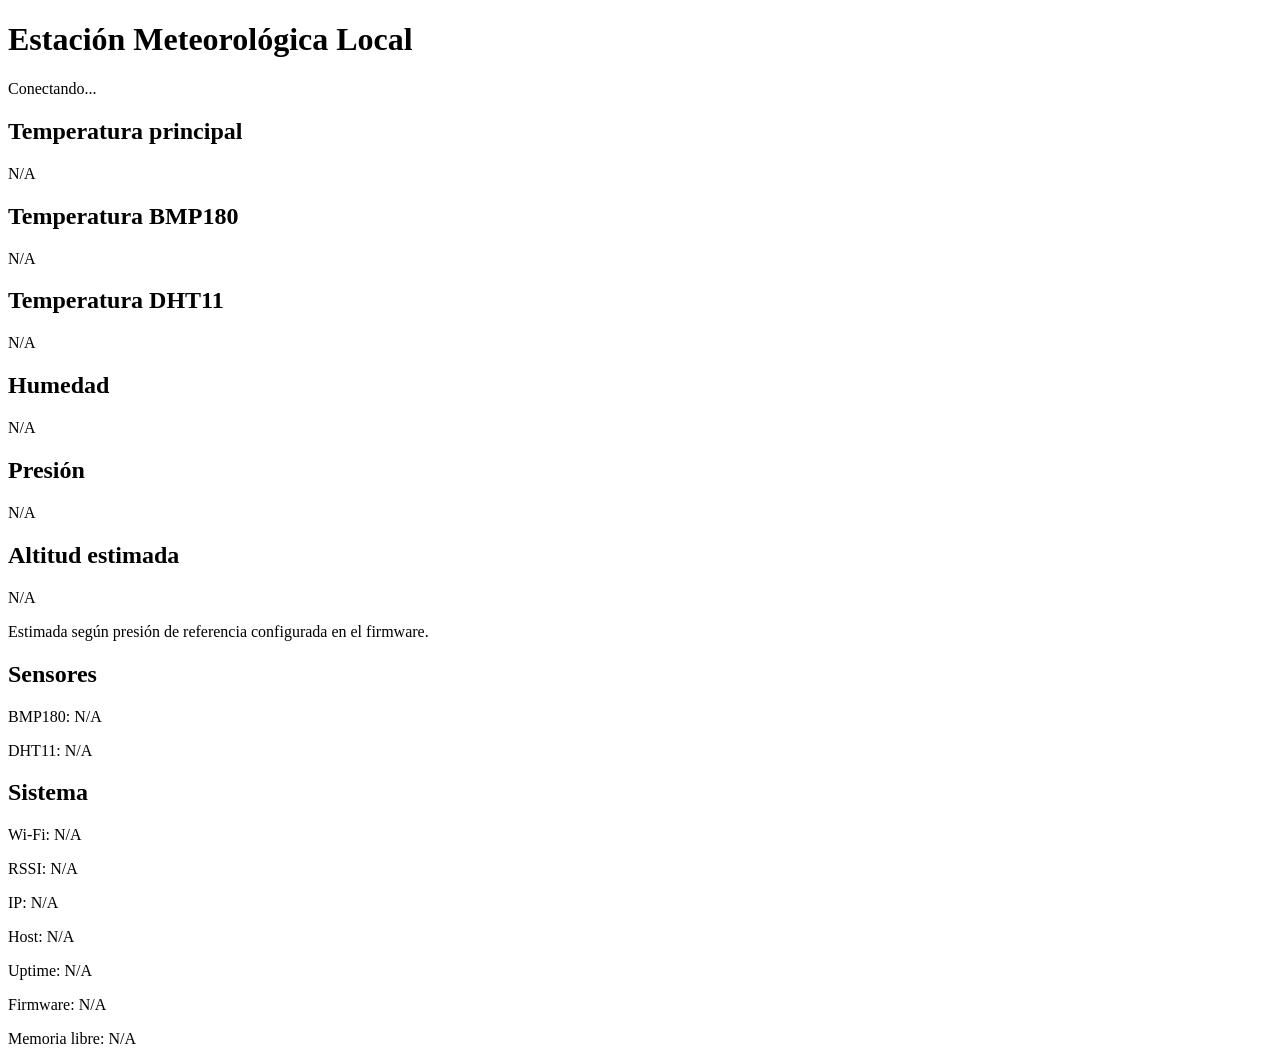
==== data/index.html @ 074adf6f "Estacion meteorologica" ====
<!DOCTYPE html>
<html lang="es">
<head>
  <meta charset="UTF-8">
  <meta name="viewport" content="width=device-width, initial-scale=1.0">
  <title>Estación Meteorológica</title>
  <link rel="stylesheet" href="/style.css">
</head>
<body>
  <header>
    <h1>Estación Meteorológica Local</h1>
    <p id="status-line">Conectando...</p>
  </header>

  <main class="grid">
    <section class="card">
      <h2>Temperatura principal</h2>
      <p class="value" id="temp-main">N/A</p>
    </section>
    <section class="card">
      <h2>Temperatura BMP180</h2>
      <p class="value" id="temp-bmp">N/A</p>
    </section>
    <section class="card">
      <h2>Temperatura DHT11</h2>
      <p class="value" id="temp-dht">N/A</p>
    </section>
    <section class="card">
      <h2>Humedad</h2>
      <p class="value" id="humidity">N/A</p>
    </section>
    <section class="card">
      <h2>Presión</h2>
      <p class="value" id="pressure">N/A</p>
    </section>
    <section class="card">
      <h2>Altitud estimada</h2>
      <p class="value" id="altitude">N/A</p>
      <p class="note">Estimada según presión de referencia configurada en el firmware.</p>
    </section>
    <section class="card">
      <h2>Sensores</h2>
      <p id="sensor-bmp">BMP180: N/A</p>
      <p id="sensor-dht">DHT11: N/A</p>
    </section>
    <section class="card">
      <h2>Sistema</h2>
      <p id="wifi">Wi-Fi: N/A</p>
      <p id="rssi">RSSI: N/A</p>
      <p id="ip">IP: N/A</p>
      <p id="hostname">Host: N/A</p>
      <p id="uptime">Uptime: N/A</p>
      <p id="firmware">Firmware: N/A</p>
      <p id="heap">Memoria libre: N/A</p>
    </section>
  </main>

  <script src="/script.js"></script>
</body>
</html>
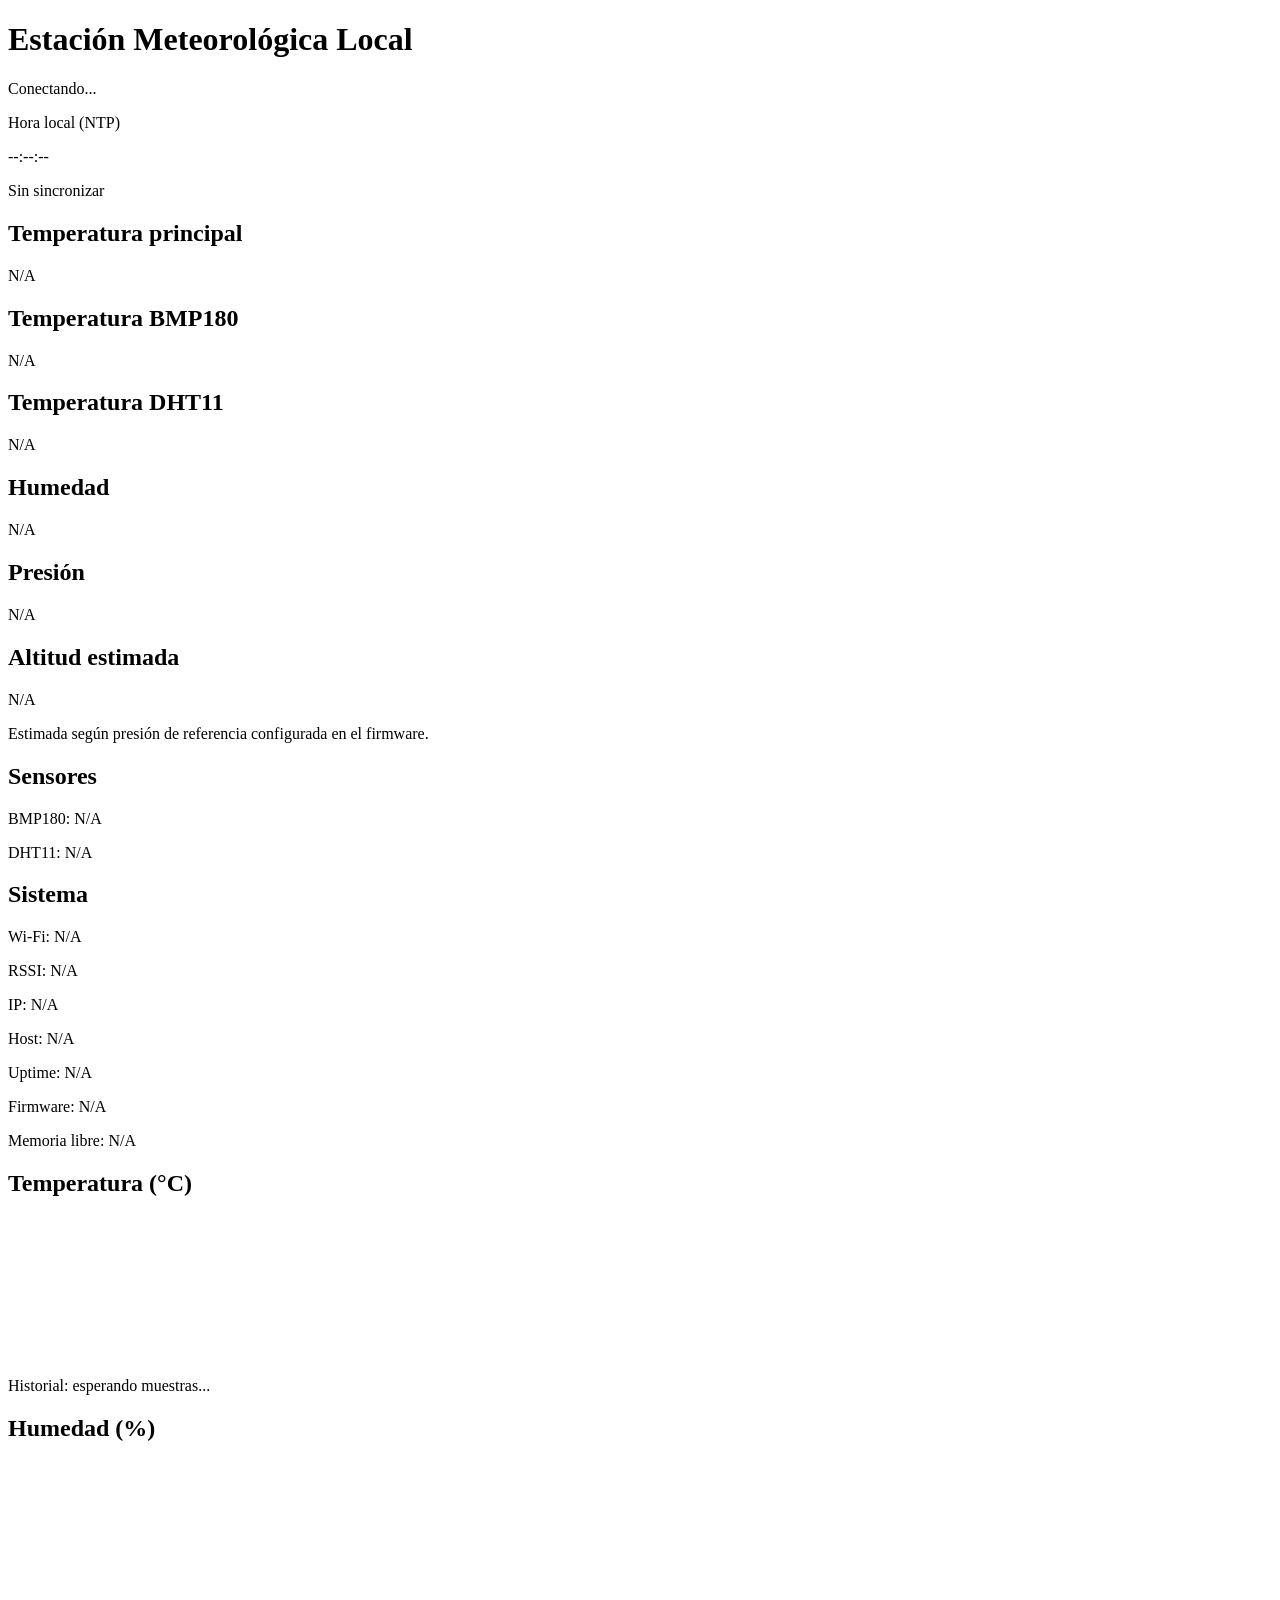
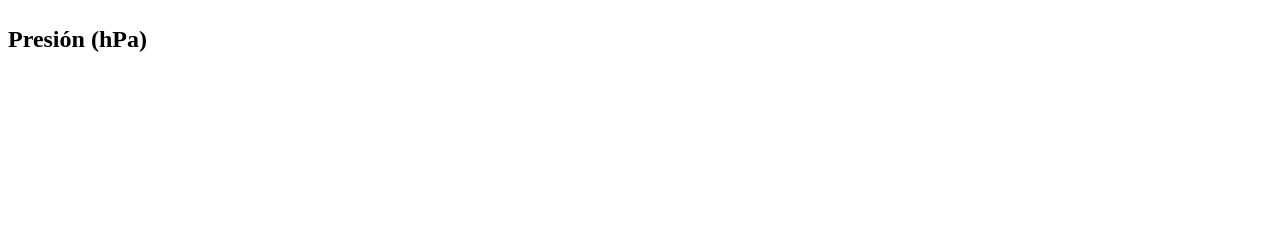
==== commit 53f9d106: "v1.2 Hora en la web  /api/status ahora incluye time (HH:MM:SS) y epoch Misma fuente NTP que el MAX72" ====
--- a/data/index.html
+++ b/data/index.html
@@ -8,50 +8,77 @@
 </head>
 <body>
   <header>
-    <h1>Estación Meteorológica Local</h1>
-    <p id="status-line">Conectando...</p>
+    <div class="header-top">
+      <div>
+        <h1>Estación Meteorológica Local</h1>
+        <p id="status-line">Conectando...</p>
+      </div>
+      <div class="clock-panel">
+        <p class="clock-label">Hora local (NTP)</p>
+        <p class="clock-value" id="clock">--:--:--</p>
+        <p class="clock-note" id="clock-sync">Sin sincronizar</p>
+      </div>
+    </div>
   </header>
 
-  <main class="grid">
-    <section class="card">
-      <h2>Temperatura principal</h2>
-      <p class="value" id="temp-main">N/A</p>
+  <main>
+    <section class="grid">
+      <section class="card">
+        <h2>Temperatura principal</h2>
+        <p class="value" id="temp-main">N/A</p>
+      </section>
+      <section class="card">
+        <h2>Temperatura BMP180</h2>
+        <p class="value" id="temp-bmp">N/A</p>
+      </section>
+      <section class="card">
+        <h2>Temperatura DHT11</h2>
+        <p class="value" id="temp-dht">N/A</p>
+      </section>
+      <section class="card">
+        <h2>Humedad</h2>
+        <p class="value" id="humidity">N/A</p>
+      </section>
+      <section class="card">
+        <h2>Presión</h2>
+        <p class="value" id="pressure">N/A</p>
+      </section>
+      <section class="card">
+        <h2>Altitud estimada</h2>
+        <p class="value" id="altitude">N/A</p>
+        <p class="note">Estimada según presión de referencia configurada en el firmware.</p>
+      </section>
+      <section class="card">
+        <h2>Sensores</h2>
+        <p id="sensor-bmp">BMP180: N/A</p>
+        <p id="sensor-dht">DHT11: N/A</p>
+      </section>
+      <section class="card">
+        <h2>Sistema</h2>
+        <p id="wifi">Wi-Fi: N/A</p>
+        <p id="rssi">RSSI: N/A</p>
+        <p id="ip">IP: N/A</p>
+        <p id="hostname">Host: N/A</p>
+        <p id="uptime">Uptime: N/A</p>
+        <p id="firmware">Firmware: N/A</p>
+        <p id="heap">Memoria libre: N/A</p>
+      </section>
     </section>
-    <section class="card">
-      <h2>Temperatura BMP180</h2>
-      <p class="value" id="temp-bmp">N/A</p>
-    </section>
-    <section class="card">
-      <h2>Temperatura DHT11</h2>
-      <p class="value" id="temp-dht">N/A</p>
-    </section>
-    <section class="card">
-      <h2>Humedad</h2>
-      <p class="value" id="humidity">N/A</p>
-    </section>
-    <section class="card">
-      <h2>Presión</h2>
-      <p class="value" id="pressure">N/A</p>
-    </section>
-    <section class="card">
-      <h2>Altitud estimada</h2>
-      <p class="value" id="altitude">N/A</p>
-      <p class="note">Estimada según presión de referencia configurada en el firmware.</p>
-    </section>
-    <section class="card">
-      <h2>Sensores</h2>
-      <p id="sensor-bmp">BMP180: N/A</p>
-      <p id="sensor-dht">DHT11: N/A</p>
-    </section>
-    <section class="card">
-      <h2>Sistema</h2>
-      <p id="wifi">Wi-Fi: N/A</p>
-      <p id="rssi">RSSI: N/A</p>
-      <p id="ip">IP: N/A</p>
-      <p id="hostname">Host: N/A</p>
-      <p id="uptime">Uptime: N/A</p>
-      <p id="firmware">Firmware: N/A</p>
-      <p id="heap">Memoria libre: N/A</p>
+
+    <section class="charts">
+      <section class="card chart-card">
+        <h2>Temperatura (°C)</h2>
+        <canvas id="chart-temp" width="480" height="140"></canvas>
+        <p class="note" id="history-meta">Historial: esperando muestras...</p>
+      </section>
+      <section class="card chart-card">
+        <h2>Humedad (%)</h2>
+        <canvas id="chart-hum" width="480" height="140"></canvas>
+      </section>
+      <section class="card chart-card">
+        <h2>Presión (hPa)</h2>
+        <canvas id="chart-pres" width="480" height="140"></canvas>
+      </section>
     </section>
   </main>
 
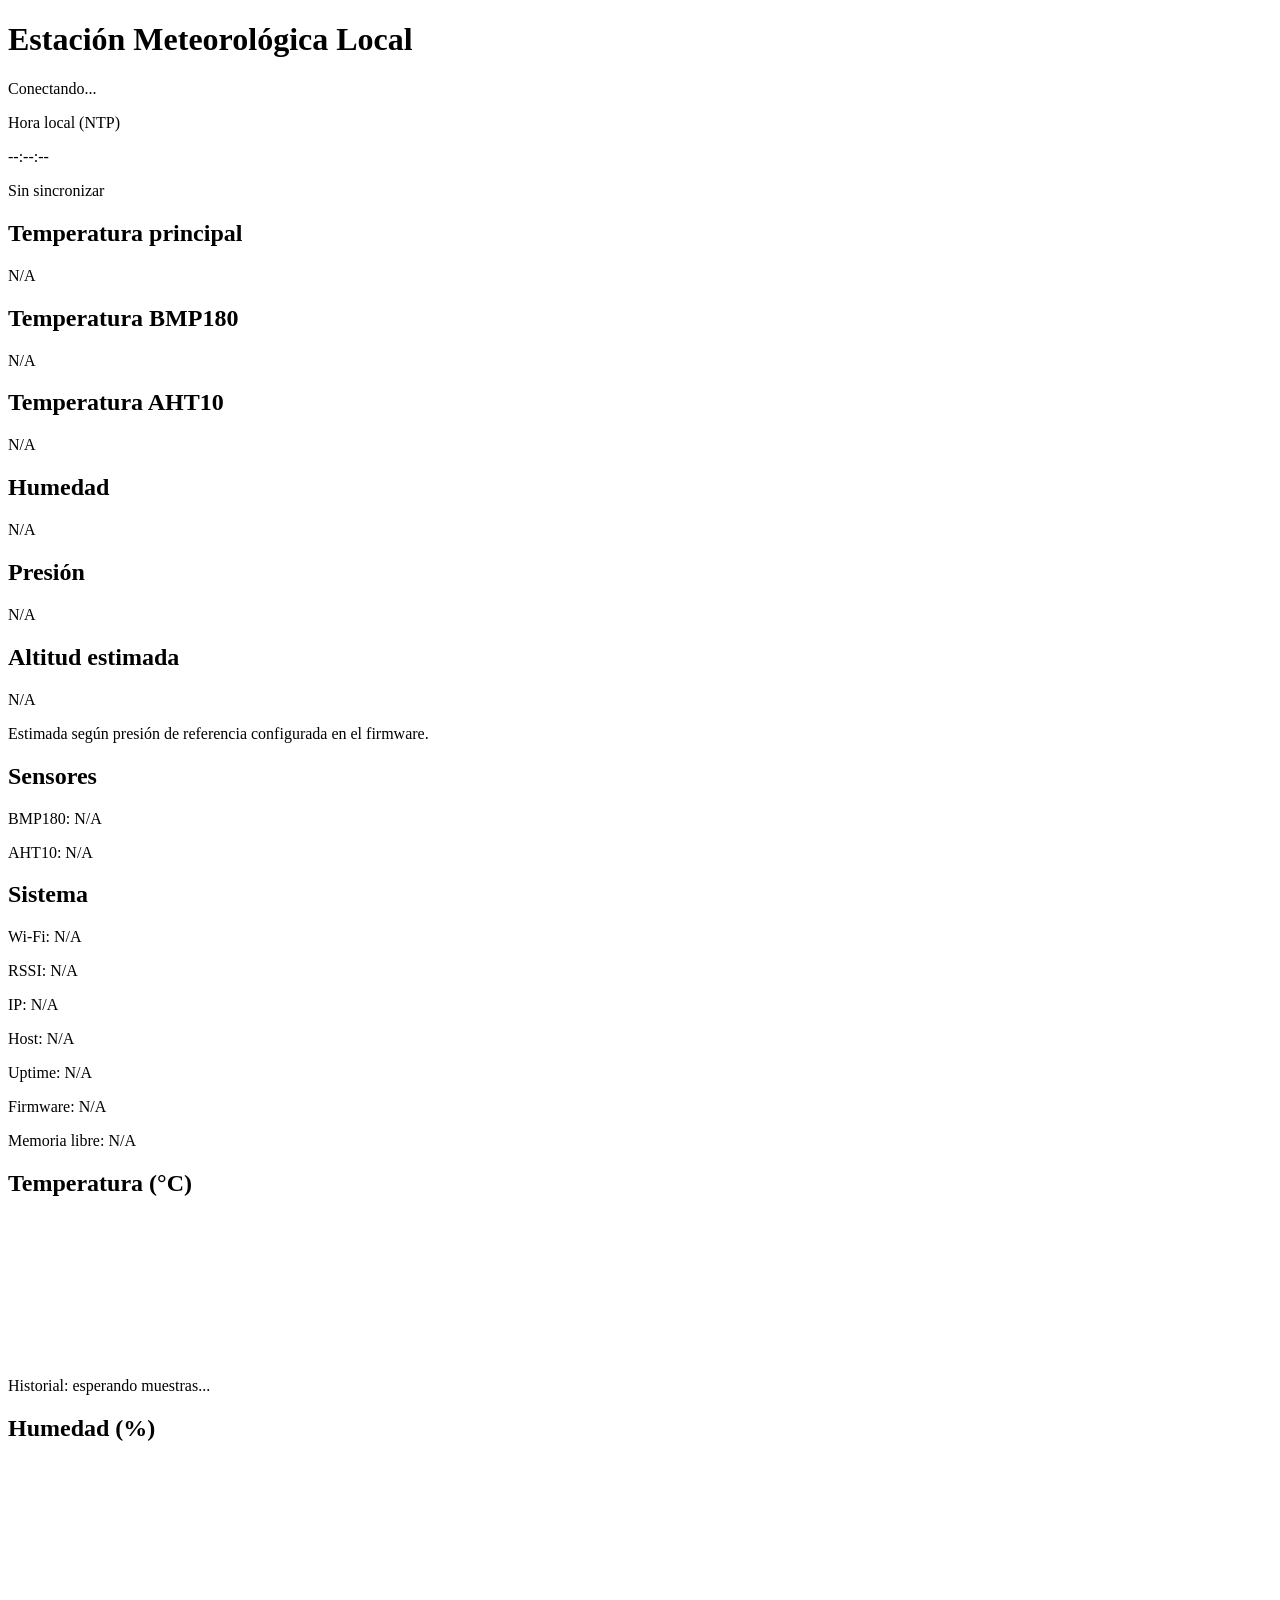
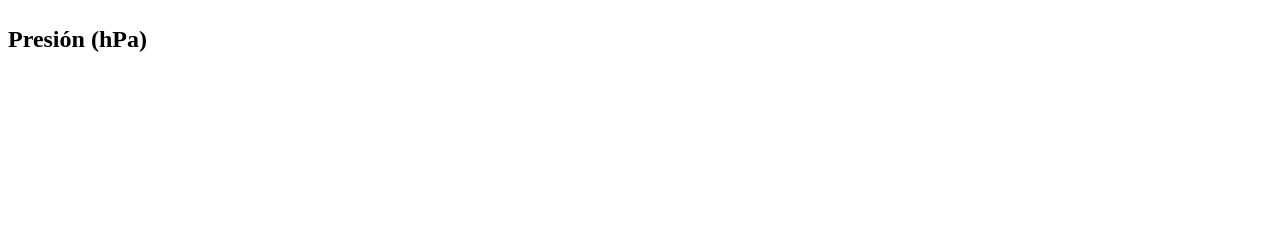
==== commit 3ac06e74: "DHT11 por AHT10 Reemplaza DHT11 por AHT10 como sensor climático principal. AHT10 en I2C junto al BMP" ====
--- a/data/index.html
+++ b/data/index.html
@@ -32,8 +32,8 @@
         <p class="value" id="temp-bmp">N/A</p>
       </section>
       <section class="card">
-        <h2>Temperatura DHT11</h2>
-        <p class="value" id="temp-dht">N/A</p>
+        <h2>Temperatura AHT10</h2>
+        <p class="value" id="temp-aht">N/A</p>
       </section>
       <section class="card">
         <h2>Humedad</h2>
@@ -51,7 +51,7 @@
       <section class="card">
         <h2>Sensores</h2>
         <p id="sensor-bmp">BMP180: N/A</p>
-        <p id="sensor-dht">DHT11: N/A</p>
+        <p id="sensor-aht">AHT10: N/A</p>
       </section>
       <section class="card">
         <h2>Sistema</h2>
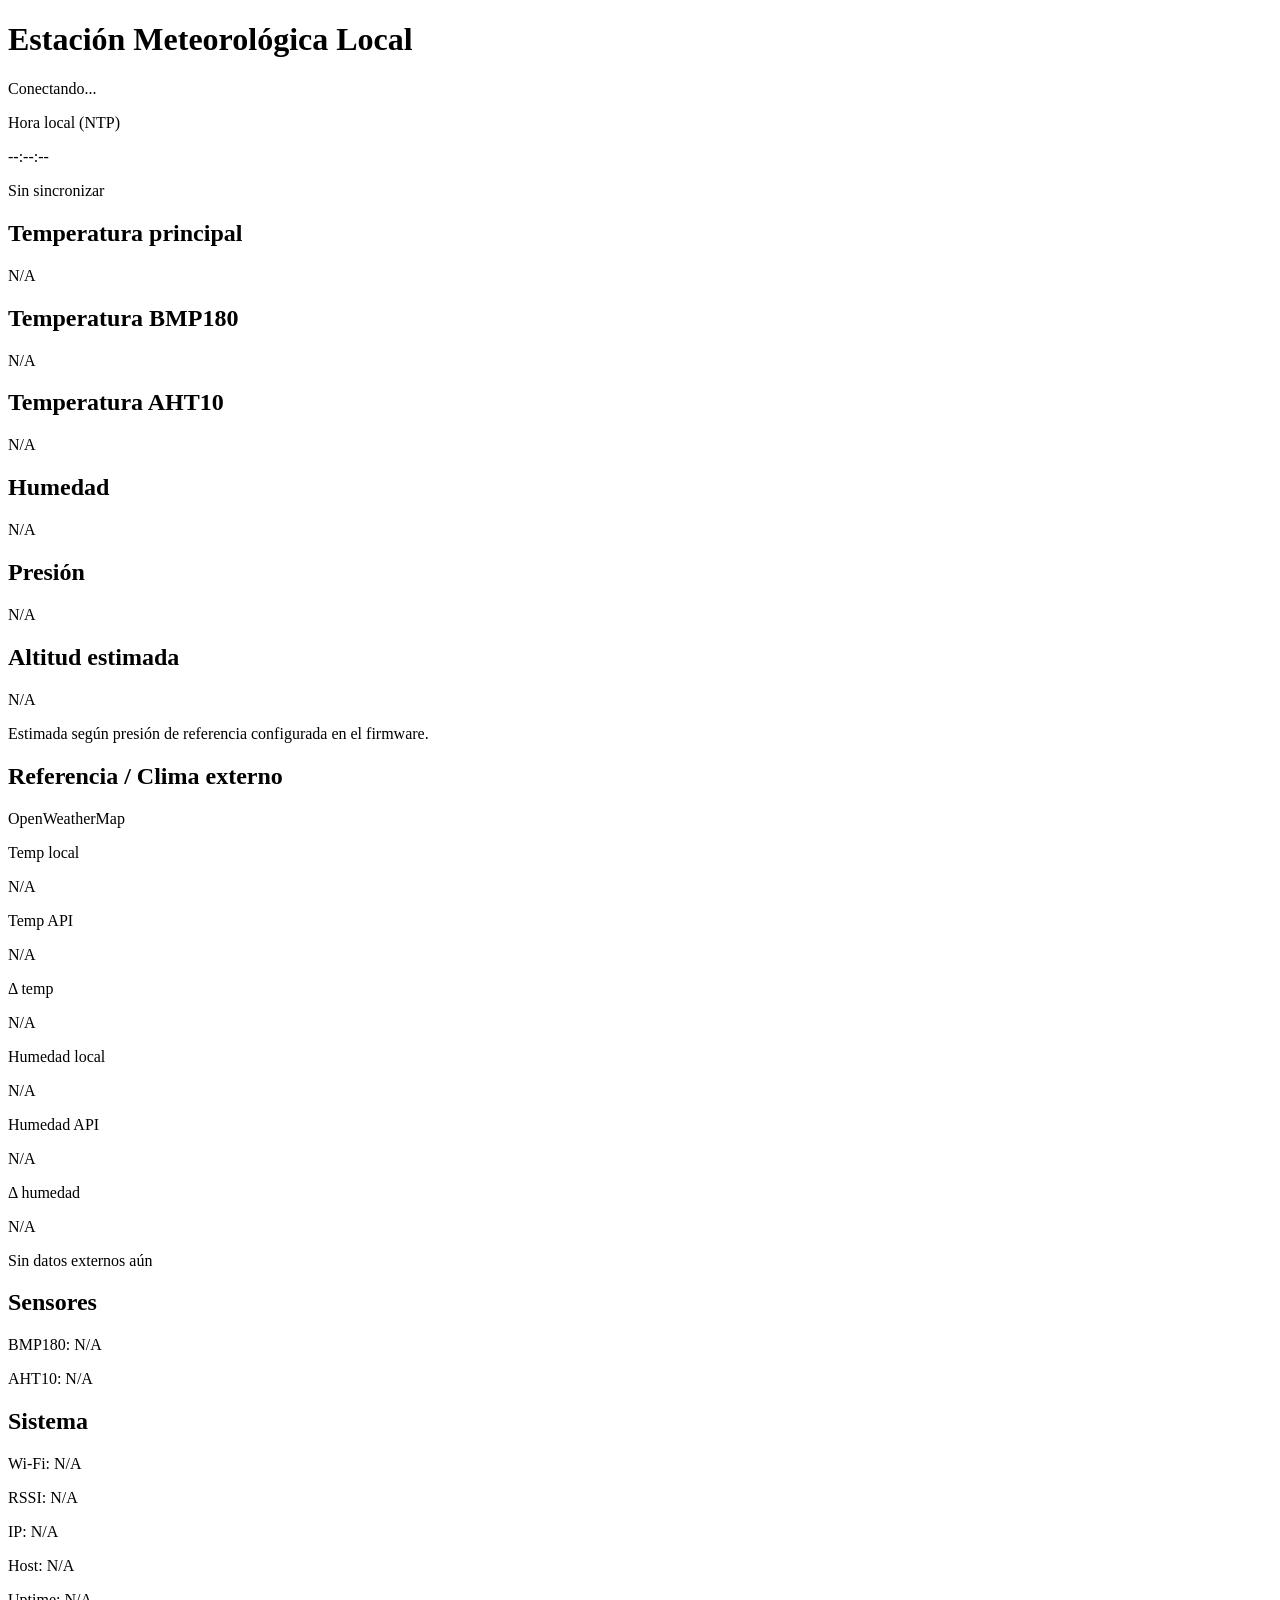
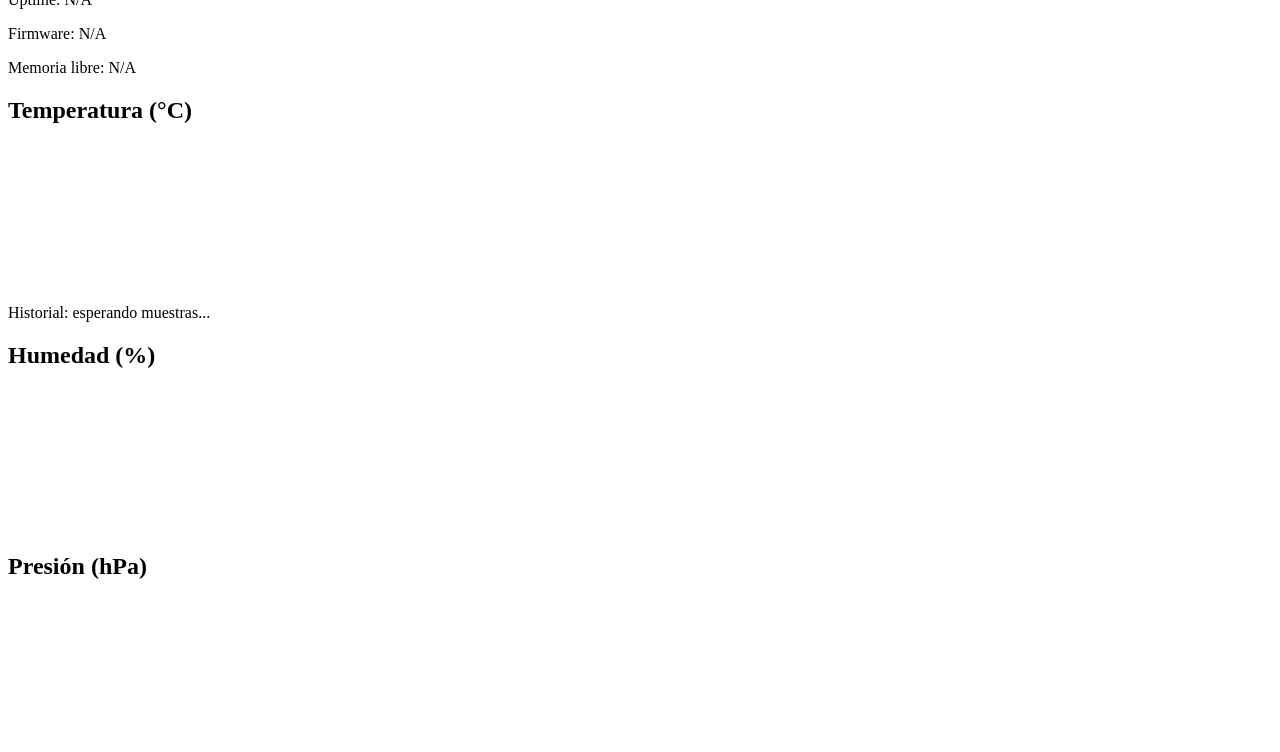
==== commit cb0d4e12: "Agregar comparación con clima OpenWeatherMap ## Summary - Consulta OpenWeatherMap desde el ESP (temp" ====
--- a/data/index.html
+++ b/data/index.html
@@ -48,6 +48,39 @@
         <p class="value" id="altitude">N/A</p>
         <p class="note">Estimada según presión de referencia configurada en el firmware.</p>
       </section>
+      <section class="card compare-card">
+        <h2>Referencia / Clima externo</h2>
+        <p class="note" id="external-desc">OpenWeatherMap</p>
+        <div class="compare-row">
+          <div>
+            <p class="compare-label">Temp local</p>
+            <p class="value compare-value" id="cmp-temp-local">N/A</p>
+          </div>
+          <div>
+            <p class="compare-label">Temp API</p>
+            <p class="value compare-value" id="cmp-temp-ext">N/A</p>
+          </div>
+          <div>
+            <p class="compare-label">Δ temp</p>
+            <p class="value compare-value" id="cmp-temp-delta">N/A</p>
+          </div>
+        </div>
+        <div class="compare-row">
+          <div>
+            <p class="compare-label">Humedad local</p>
+            <p class="value compare-value" id="cmp-hum-local">N/A</p>
+          </div>
+          <div>
+            <p class="compare-label">Humedad API</p>
+            <p class="value compare-value" id="cmp-hum-ext">N/A</p>
+          </div>
+          <div>
+            <p class="compare-label">Δ humedad</p>
+            <p class="value compare-value" id="cmp-hum-delta">N/A</p>
+          </div>
+        </div>
+        <p class="note" id="external-meta">Sin datos externos aún</p>
+      </section>
       <section class="card">
         <h2>Sensores</h2>
         <p id="sensor-bmp">BMP180: N/A</p>
